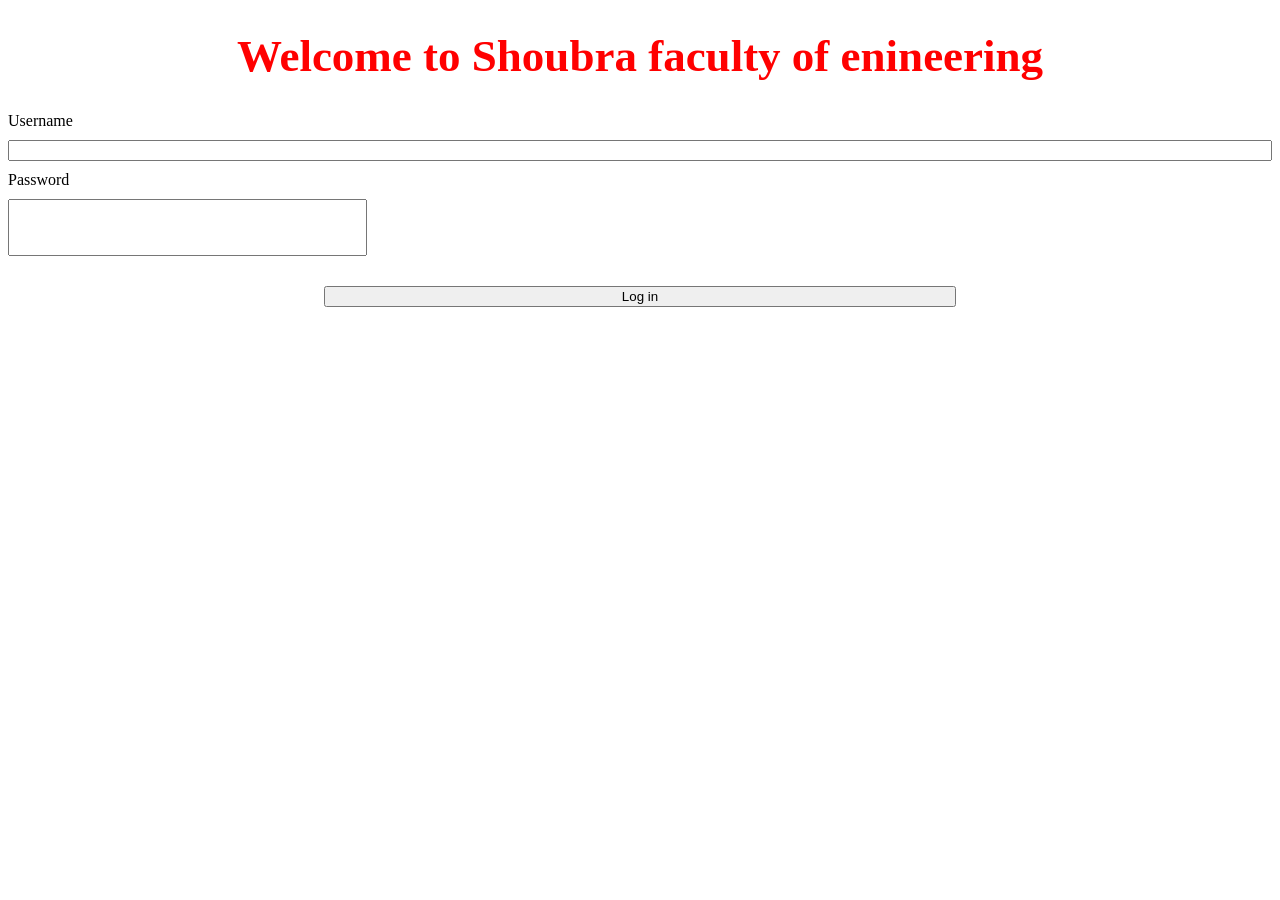
==== index.html @ bf622f84 "index.html" ====
<!DOCTYPE html>
<html>
<head>

     <link rel="stylesheet" href="page1.css">
<title>
Log in
</title>
</head>
<body>
     <h1 class="Welcome-to-Shoubra-faculty-of-enineering" align="center">Welcome to Shoubra faculty of enineering</h1>
<div class="container">
     
<form action="Omar-Othman-page.html">
               <label for="Username">Username</label>
               <input type="username" name="username" id="username"
               <label for="Password">Password</label>
               <input type="password" name="password" id="password">
               <input type="submit" value="Log in">
</form>
</div>

</body>

</html>
---- page1.css ----
/* تنسيق النص الترحيبي الخاص بكلية هندسة شبرا */
.Welcome-to-Shoubra-faculty-of-enineering {
    color: red;        /* جعل لون النص أحمر */
    font-size: 45px;   /* تحديد حجم الخط وجعله 45 بيكسل*/
}

/* الحاوية الرئيسية: وظيفتها توسيط المحتوى في منتصف الشاشة */
.inputs-container {
    display: flex;
    flex-direction: column;    /* ترتيب العناصر رأسياً (تحت بعضها) */
    justify-content: center;   /* توسيط رأسي */
    align-items: center;       /* توسيط أفقي */
    height: 70vh;              /* بياخد %70 من طول الشاشة من فوق (كانه بياخد 70 بيكسل من فوق لكن دى بالنسبة المئوية) و بعدين يبدأ يحط المدخلات */
    gap: 50px;                 /* ترك مسافة50 بيكسل بين العنوان و الفورم */
}

/* تنسيق نموذج البيانات (الفورم) */
form {
    display: flex;             /* جعل خانات الادخال تستقبل امر الفليكس دايركشن الى تحتها */
    flex-direction: column;    /* جعل خانات الإدخال رأسياً تحت بعضها فى شكل عمود */
    gap: 10px;                 /* مسافة 10 بيكسل بين كل خانة وأخرى */
}

input[type="text"], 
input[type="password"] {
    /* بيخلى اليوزرنيم والباسورد يقبلوا امر الفليكس دايركشن الى تحت */
    display: flex;

    /* بيخلي العناصر اللي جوه (لو فيه) تترتب فوق بعضها كعمود */
    flex-direction: column;

    /* بيحدد عرض الخانة بالظبط (325 بكسل) عشان متبقاش واخدة الشاشة كلها */
    width: 325px; 

    /* أهم سطر: بيدي مساحة جوه خانة الباسورد و اليوزرنيم 16 بيكسل فوق وتحت و 15 بيكسل يمين وشمال عشان الكلام ميبقاش لزق في الحواف */
    padding: 16px 15px;     

    /* بيكبر حجم الخط اللي المستخدم بيكتبه جوه الخانة */
    font-size: 18px;   

    /* بيبعد الخانة عن اللي تحتها مسافة 20px عشان ميبقوش لزق في بعض */
    margin-bottom: 20px;

    
}

input[type="submit"] {
    /* بيخلي عرض الزرار نص عرض الفورم بالظبط (50%) */
    width: 50%;

    /* دي حركة ذكية عشان توسطن الزرار: بيبعده عن الشمال بنسبة %25  عشان يبقى تحت خانةالباسورد فى النص  بالظبط*/
    margin-left: 25%;
}
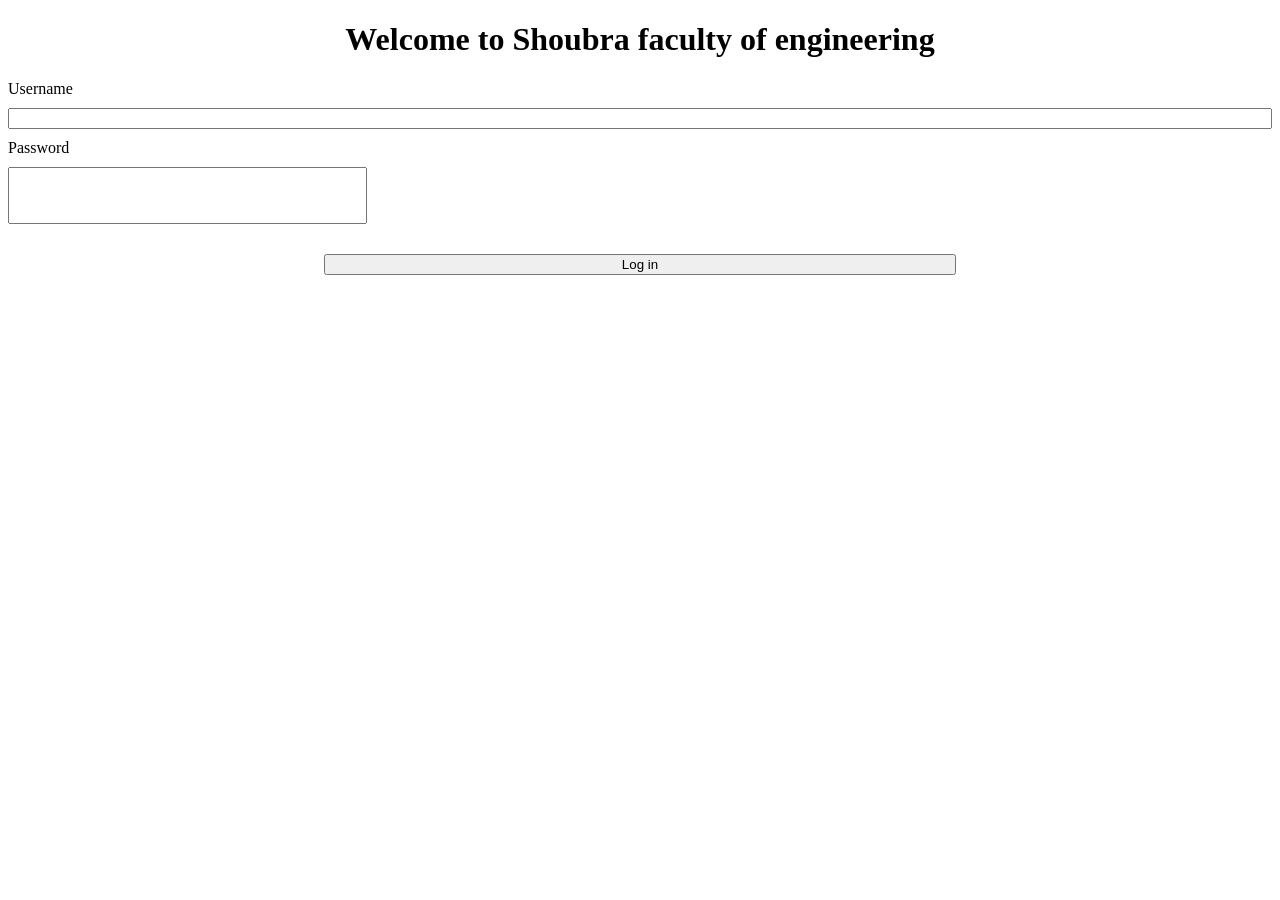
==== commit 523d5fe9: "Update index.html" ====
--- a/index.html
+++ b/index.html
@@ -8,7 +8,7 @@
 </title>
 </head>
 <body>
-     <h1 class="Welcome-to-Shoubra-faculty-of-enineering" align="center">Welcome to Shoubra faculty of enineering</h1>
+     <h1 class="Welcome-to-Shoubra-faculty-of-engineering" align="center">Welcome to Shoubra faculty of engineering</h1>
 <div class="container">
      
 <form action="Omar-Othman-page.html">
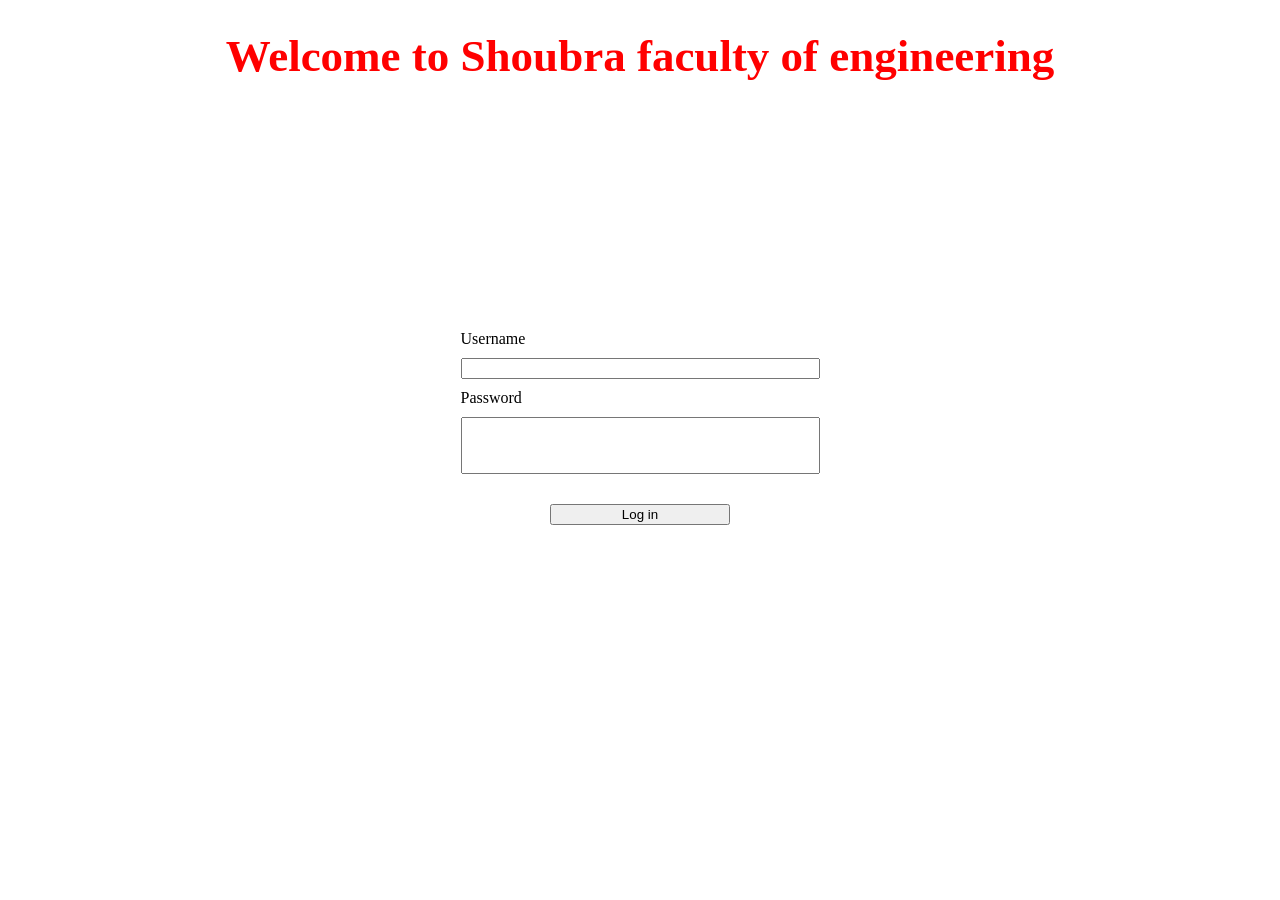
==== commit e4f98062: "Update index.html" ====
--- a/index.html
+++ b/index.html
@@ -9,7 +9,7 @@
 </head>
 <body>
      <h1 class="Welcome-to-Shoubra-faculty-of-engineering" align="center">Welcome to Shoubra faculty of engineering</h1>
-<div class="container">
+<div class="inputs-container">
      
 <form action="Omar-Othman-page.html">
                <label for="Username">Username</label>
--- a/page1.css
+++ b/page1.css
@@ -1,5 +1,5 @@
 /* تنسيق النص الترحيبي الخاص بكلية هندسة شبرا */
-.Welcome-to-Shoubra-faculty-of-enineering {
+.Welcome-to-Shoubra-faculty-of-engineering {
     color: red;        /* جعل لون النص أحمر */
     font-size: 45px;   /* تحديد حجم الخط وجعله 45 بيكسل*/
 }
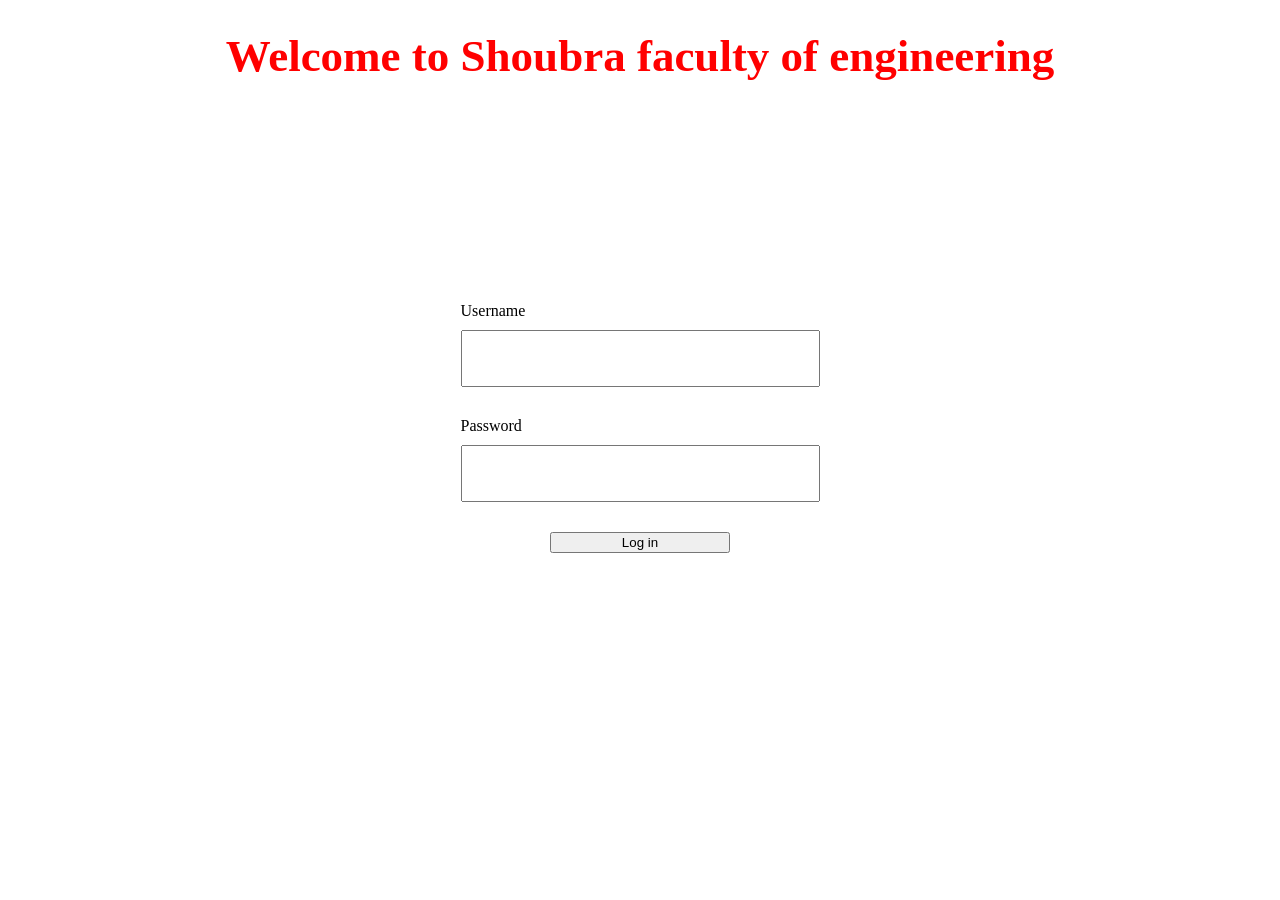
==== commit 974ec5ff: "Update index.html" ====
--- a/index.html
+++ b/index.html
@@ -13,7 +13,7 @@
      
 <form action="Omar-Othman-page.html">
                <label for="Username">Username</label>
-               <input type="username" name="username" id="username"
+               <input type="text" name="username" id="username"
                <label for="Password">Password</label>
                <input type="password" name="password" id="password">
                <input type="submit" value="Log in">
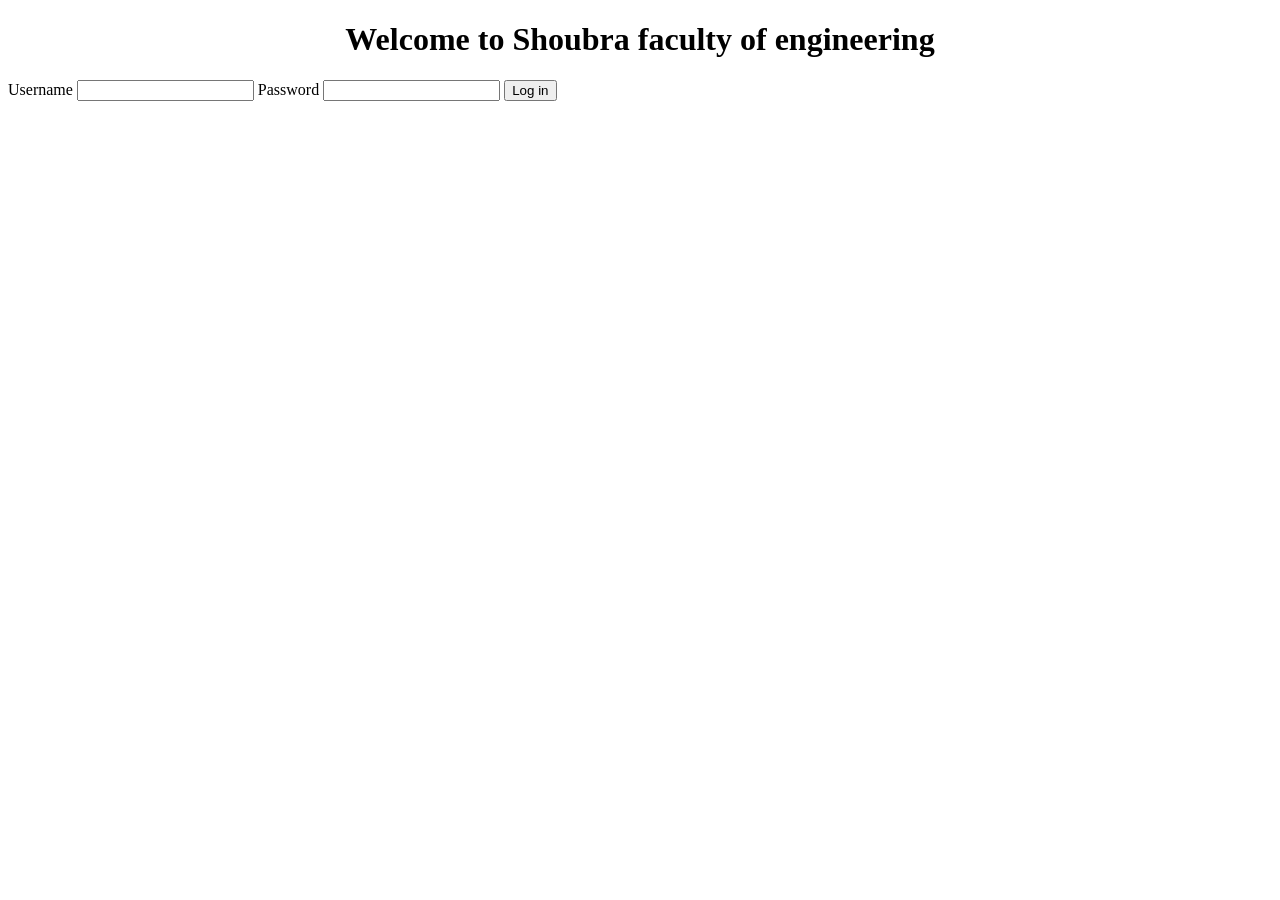
==== commit 42844eae: "index.html" ====
--- a/index.html
+++ b/index.html
@@ -1,25 +1,33 @@
 <!DOCTYPE html>
-<html>
-<head>
+    <html>
+        <head>
 
-     <link rel="stylesheet" href="page1.css">
-<title>
-Log in
-</title>
-</head>
-<body>
-     <h1 class="Welcome-to-Shoubra-faculty-of-engineering" align="center">Welcome to Shoubra faculty of engineering</h1>
-<div class="inputs-container">
-     
-<form action="Omar-Othman-page.html">
-               <label for="Username">Username</label>
-               <input type="text" name="username" id="username"
-               <label for="Password">Password</label>
-               <input type="password" name="password" id="password">
-               <input type="submit" value="Log in">
-</form>
-</div>
+            <link rel="stylesheet" href="Omar-Mohamed-Madboli.css">
+        <!-- عنوان الصفحة الى بيظهر فوق -->
+            <title>
+            Log in
+            </title>
 
-</body>
+        </head>
+    <body>
+        <h1 class="Welcome-to-Shoubra-faculty-of-engineering" align="center">Welcome to Shoubra faculty of engineering</h1>
 
-</html>
+     <!-- امر ال ديف الى تحت ده بيحط كل ما بداخله داخل حاوية بحيث يسهل التعديل علي كل ما بداخله مره واحدة بدل ميدى لكل واحد كلاس واعدل عليه لوحده -->
+        <div class="inputs-container">
+
+            <!-- دا بداية الفورم اما الأكشن الى جمب كلمة فورم دا بيوديك على صفحة عمر عثمان  -->
+            <form action="Omar-Othman-page.html">
+                 
+               <label for="Username">Username</label>                 <!-- ادراج كلمة يوزرنيم -->
+               <input type="text" name="username" id="username">      <!-- ادراج امر ادخال اليوزرنيم -->
+               <label for="Password">Password</label>                 <!-- ادراج كلمة باسورد -->
+               <input type="password" name="password" id="password">  <!-- ادراج امر ادخال الباسورد -->
+               <input type="submit" value="Log in">                   <!-- ادراج امر تسجيل الدخول -->
+                 
+            </form>
+             
+        </div>
+
+    </body>
+
+    </html>
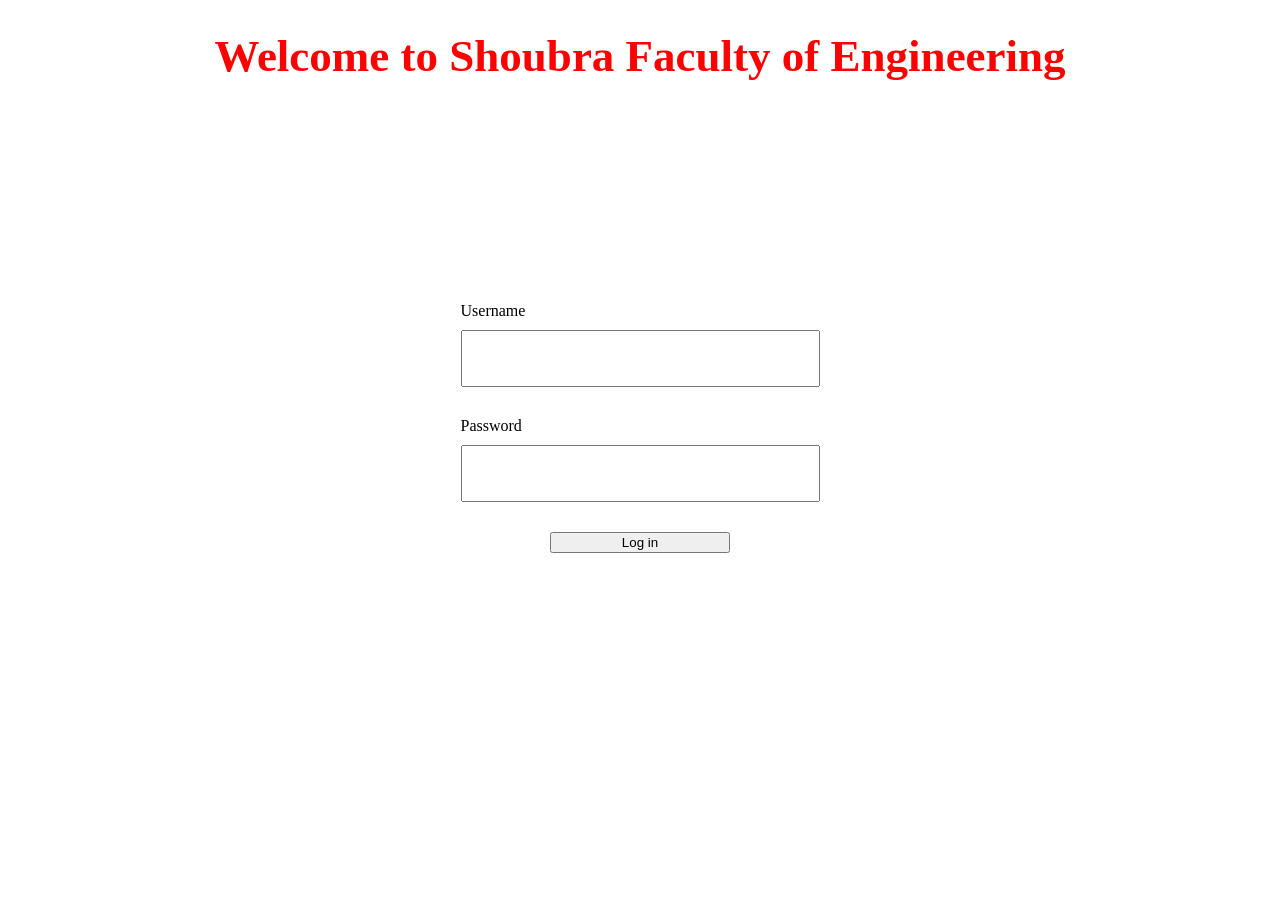
==== commit 4a0de5f6: "index.html" ====
--- a/index.html
+++ b/index.html
@@ -10,7 +10,7 @@
 
         </head>
     <body>
-        <h1 class="Welcome-to-Shoubra-faculty-of-engineering" align="center">Welcome to Shoubra faculty of engineering</h1>
+        <h1 class="Welcome-to-Shoubra-faculty-of-engineering" align="center">Welcome to Shoubra Faculty of Engineering</h1>
 
      <!-- امر ال ديف الى تحت ده بيحط كل ما بداخله داخل حاوية بحيث يسهل التعديل علي كل ما بداخله مره واحدة بدل ميدى لكل واحد كلاس واعدل عليه لوحده -->
         <div class="inputs-container">
--- a/Omar-Mohamed-Madboli.css
+++ b/Omar-Mohamed-Madboli.css
@@ -0,0 +1,53 @@
+/* تنسيق النص الترحيبي الخاص بكلية هندسة شبرا */
+.Welcome-to-Shoubra-faculty-of-engineering {
+    color: red;        /* جعل لون النص أحمر */
+    font-size: 45px;   /* تحديد حجم الخط وجعله 45 بيكسل*/
+}
+
+/* الحاوية الرئيسية: وظيفتها توسيط المحتوى في منتصف الشاشة */
+.inputs-container {
+    display: flex;
+    flex-direction: column;    /* ترتيب العناصر رأسياً (تحت بعضها) */
+    justify-content: center;   /* توسيط رأسي */
+    align-items: center;       /* توسيط أفقي */
+    height: 70vh;              /* بياخد %70 من طول الشاشة من فوق (كانه بياخد 70 بيكسل من فوق لكن دى بالنسبة المئوية) و بعدين يبدأ يحط المدخلات */
+    gap: 50px;                 /* ترك مسافة50 بيكسل بين العنوان و الفورم */
+}
+
+/* تنسيق نموذج البيانات (الفورم) */
+form {
+    display: flex;             /* جعل خانات الادخال تستقبل امر الفليكس دايركشن الى تحتها */
+    flex-direction: column;    /* جعل خانات الإدخال رأسياً تحت بعضها فى شكل عمود */
+    gap: 10px;                 /* مسافة 10 بيكسل بين كل خانة وأخرى */
+}
+
+input[type="text"], 
+input[type="password"] {
+    /* بيخلى اليوزرنيم والباسورد يقبلوا امر الفليكس دايركشن الى تحت */
+    display: flex;
+
+    /* بيخلي العناصر اللي جوه (لو فيه) تترتب فوق بعضها كعمود */
+    flex-direction: column;
+
+    /* بيحدد عرض الخانة بالظبط (325 بكسل) عشان متبقاش واخدة الشاشة كلها */
+    width: 325px; 
+
+    /* أهم سطر: بيدي مساحة جوه خانة الباسورد و اليوزرنيم 16 بيكسل فوق وتحت و 15 بيكسل يمين وشمال عشان الكلام ميبقاش لزق في الحواف */
+    padding: 16px 15px;     
+
+    /* بيكبر حجم الخط اللي المستخدم بيكتبه جوه الخانة */
+    font-size: 18px;   
+
+    /* بيبعد الخانة عن اللي تحتها مسافة 20px عشان ميبقوش لزق في بعض */
+    margin-bottom: 20px;
+
+    
+}
+
+input[type="submit"] {
+    /* بيخلي عرض الزرار نص عرض الفورم بالظبط (50%) */
+    width: 50%;
+
+    /* دي حركة ذكية عشان توسطن الزرار: بيبعده عن الشمال بنسبة %25  عشان يبقى تحت خانةالباسورد فى النص  بالظبط*/
+    margin-left: 25%;
+}
